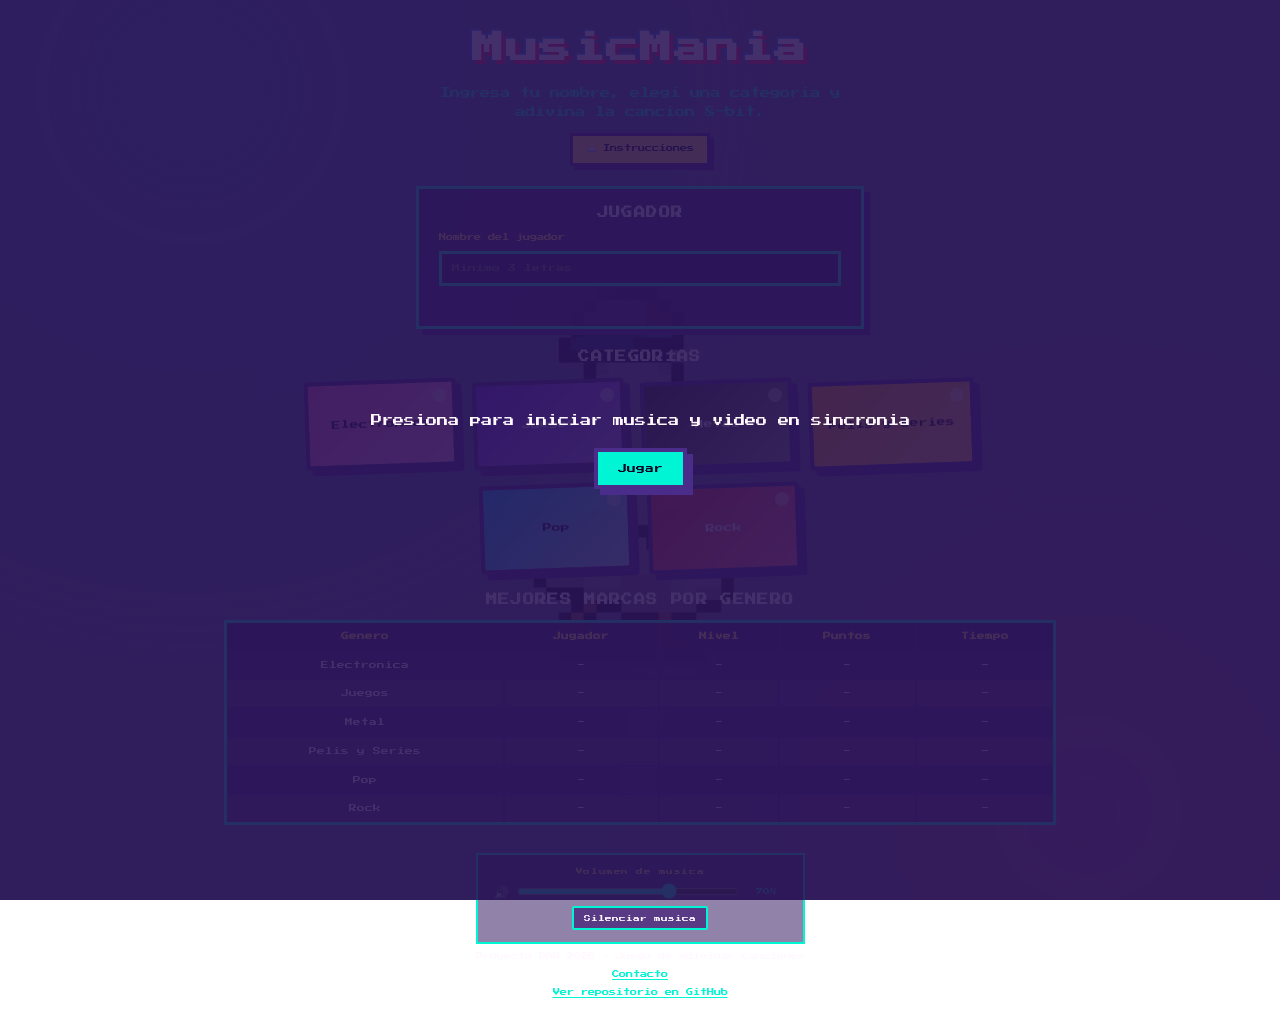
==== index.html @ c6ed34c5 "js modular, css, html de inicio como index, y los demas juegos" ====
<!DOCTYPE html>
<html lang="es">
<head>
    <meta charset="UTF-8">
    <meta name="viewport" content="width=device-width, initial-scale=1.0">
    <title>MusicMania - Inicio</title>
    <link rel="icon" type="image/png" href="assets/inicio/icono/icono.png">
    <link rel="stylesheet" href="css/reset.css">
    <link rel="stylesheet" href="css/inicio.css">
    <link rel="stylesheet" href="css/instrucciones.css">
    <link rel="stylesheet" href="css/volumen.css">
</head>
<body class="pagina-inicio">
    <div class="contenedor-video-fondo" aria-hidden="true">
        <video
            id="video-fondo"
            class="video-fondo"
            src="assets/inicio/video/videoplayback.mp4"
            muted
            loop
            playsinline
            preload="auto">
        </video>
    </div>
    <div class="capa-overlay" aria-hidden="true"></div>
    <audio
        id="audio-fondo"
        src="assets/inicio/audio/death-by-glamour.mp3"
        loop
        preload="auto">
    </audio>
    <section id="pantalla-arranque" class="pantalla-arranque">
        <p class="texto-arranque">Presiona para iniciar musica y video en sincronia</p>
        <button type="button" id="boton-arranque" class="boton-arranque">Jugar</button>
    </section>
    <main class="contenido-inicio">
        <header class="cabecera-inicio">
            <h1 class="titulo-juego">MusicMania</h1>
            <p class="subtitulo-juego">Ingresa tu nombre, elegi una categoria y adivina la cancion 8-bit.</p>
            <button type="button" id="boton-instrucciones" class="boton-instrucciones">📖 Instrucciones</button>
        </header>
        <section class="panel-jugador" aria-labelledby="etiqueta-jugador">
            <h2 id="etiqueta-jugador" class="etiqueta-seccion">Jugador</h2>
            <div class="formulario-jugador">
                <label class="etiqueta-campo" for="input-nombre-jugador">Nombre del jugador</label>
                <input
                    type="text"
                    id="input-nombre-jugador"
                    class="campo-texto"
                    maxlength="24"
                    autocomplete="name"
                    placeholder="Minimo 3 letras">
                <p id="error-nombre-jugador" class="texto-error" role="alert"></p>
            </div>
        </section>
        <section class="panel-categorias" aria-labelledby="etiqueta-categorias">
            <h2 id="etiqueta-categorias" class="etiqueta-seccion">Categorías</h2>
            <div id="lista-categorias" class="lista-categorias" role="group" aria-label="Seleccion de categoria"></div>
        </section>
        <section class="panel-records" aria-labelledby="etiqueta-records">
            <h2 id="etiqueta-records" class="etiqueta-seccion">Mejores marcas por genero</h2>
            <div class="contenedor-tabla-records">
                <table class="tabla-records">
                    <thead>
                        <tr>
                            <th scope="col">Genero</th>
                            <th scope="col">Jugador</th>
                            <th scope="col">Nivel</th>
                            <th scope="col">Puntos</th>
                            <th scope="col">Tiempo</th>
                        </tr>
                    </thead>
                    <tbody id="cuerpo-tabla-records"></tbody>
                </table>
            </div>
        </section>
        <footer class="pie-inicio">
            <div class="controles-audio">
                <label class="etiqueta-volumen" for="control-volumen">Volumen de musica</label>
                <div class="fila-volumen">
                    <span class="icono-volumen" aria-hidden="true">🔊</span>
                    <input
                        type="range"
                        id="control-volumen"
                        class="control-volumen"
                        min="0"
                        max="100"
                        value="70"
                        aria-valuemin="0"
                        aria-valuemax="100"
                        aria-valuenow="70">
                    <span id="texto-volumen" class="texto-volumen">70%</span>
                </div>
                <button type="button" id="boton-mute" class="boton-mute">Silenciar musica</button>
            </div>
            <p class="texto-pie">Proyecto DAW 2026 - Juego de adivinar canciones</p>
            <a class="enlace-github" href="contacto.html">Contacto</a>
            <a
                class="enlace-github"
                href="https://github.com/SebaLardelli/MusicMania"
                target="_blank"
                rel="noopener noreferrer">
                Ver repositorio en GitHub
            </a>
        </footer>
    </main>
    <div id="modal-instrucciones" class="modal-overlay" role="dialog" aria-modal="true" aria-labelledby="titulo-instrucciones">
        <div class="modal-contenido modal-contenido--instrucciones">
            <h2 id="titulo-instrucciones" class="modal-titulo">📖 Como jugar</h2>
            <ul class="lista-instrucciones">
                <li class="item-instruccion item-instruccion--destacado">
                    <span class="emoticon-instruccion" aria-hidden="true">🎵</span>
                    <span class="texto-item-instruccion">En musica vale adivinar el <strong>nombre de la cancion</strong> o el <strong>nombre de la banda</strong>.</span>
                </li>
                <li class="item-instruccion">
                    <span class="emoticon-instruccion" aria-hidden="true">👤</span>
                    <span class="texto-item-instruccion">Escribi tu nombre en el menu (minimo 3 letras) y elegi una categoria para empezar.</span>
                </li>
                <li class="item-instruccion">
                    <span class="emoticon-instruccion" aria-hidden="true">🎧</span>
                    <span class="texto-item-instruccion">Escucha la cancion 8-bit. Cuando la reconozcas, detenela.</span>
                </li>
                <li class="item-instruccion">
                    <span class="emoticon-instruccion" aria-hidden="true">⏸️</span>
                    <span class="texto-item-instruccion">Para detener: barra <strong>Espaciadora</strong>, tecla <strong>Enter</strong> o boton <strong>Detener musica</strong>.</span>
                </li>
                <li class="item-instruccion">
                    <span class="emoticon-instruccion" aria-hidden="true">⌨️</span>
                    <span class="texto-item-instruccion">Escribi tu respuesta y confirma con <strong>Enter</strong> o el boton <strong>Confirmar respuesta</strong>.</span>
                </li>
                <li class="item-instruccion">
                    <span class="emoticon-instruccion" aria-hidden="true">⚡</span>
                    <span class="texto-item-instruccion">Mientras suena la musica el tiempo sube: adivina mas rapido para sumar mas puntos.</span>
                </li>
                <li class="item-instruccion">
                    <span class="emoticon-instruccion" aria-hidden="true">❤️</span>
                    <span class="texto-item-instruccion">Tenés <strong>1 vida</strong>. Si fallas o se acaba el tiempo al responder, aparece <strong>Fin del juego</strong> 💀.</span>
                </li>
            </ul>
            <div class="acciones-instrucciones">
                <button type="button" id="modal-instrucciones-cerrar" class="modal-boton">✅ Entendido</button>
            </div>
        </div>
    </div>
    <script src="js/datos/datos-categorias.js"></script>
    <script src="js/namespaces/utilidades-texto.js"></script>
    <script src="js/namespaces/almacenamiento-jugador.js"></script>
    <script src="js/namespaces/almacenamiento-records.js"></script>
    <script src="js/namespaces/almacenamiento-volumen.js"></script>
    <script src="js/namespaces/control-volumen.js"></script>
    <script src="js/namespaces/inicio-categorias.js"></script>
    <script src="js/namespaces/inicio-media.js"></script>
    <script src="js/namespaces/inicio-jugador.js"></script>
    <script src="js/namespaces/inicio-records.js"></script>
    <script src="js/namespaces/instrucciones-ui.js"></script>
    <script src="js/estado/inicio-categorias-estado.js"></script>
    <script src="js/estado/inicio-media-estado.js"></script>
    <script src="js/estado/inicio-jugador-estado.js"></script>
    <script src="js/estado/inicio-records-estado.js"></script>
    <script src="js/estado/control-volumen-estado.js"></script>
    <script src="js/funciones/utilidades-texto/reemplazar-acentos.js"></script>
    <script src="js/funciones/utilidades-texto/normalizar-texto.js"></script>
    <script src="js/funciones/utilidades-texto/respuesta-es-correcta.js"></script>
    <script src="js/funciones/utilidades-texto/nombre-jugador-es-valido.js"></script>
    <script src="js/funciones/utilidades-texto/codificar-ruta-archivo.js"></script>
    <script src="js/funciones/almacenamiento-jugador/obtener-nombre.js"></script>
    <script src="js/funciones/almacenamiento-jugador/guardar-nombre.js"></script>
    <script src="js/funciones/almacenamiento-records/obtener-records-completos.js"></script>
    <script src="js/funciones/almacenamiento-records/guardar-records-completos.js"></script>
    <script src="js/funciones/almacenamiento-records/obtener-record-categoria.js"></script>
    <script src="js/funciones/almacenamiento-records/actualizar-record-si-mejora.js"></script>
    <script src="js/funciones/almacenamiento-volumen/volumen-por-defecto.js"></script>
    <script src="js/funciones/almacenamiento-volumen/normalizar.js"></script>
    <script src="js/funciones/almacenamiento-volumen/obtener-volumen.js"></script>
    <script src="js/funciones/almacenamiento-volumen/guardar-volumen.js"></script>
    <script src="js/funciones/control-volumen/actualizar-texto-volumen.js"></script>
    <script src="js/funciones/control-volumen/actualizar-boton-mute.js"></script>
    <script src="js/funciones/control-volumen/aplicar-volumen-audio.js"></script>
    <script src="js/funciones/control-volumen/sincronizar-slider.js"></script>
    <script src="js/funciones/control-volumen/guardar-y-notificar.js"></script>
    <script src="js/funciones/control-volumen/alternar-mute.js"></script>
    <script src="js/funciones/control-volumen/obtener-volumen-actual.js"></script>
    <script src="js/funciones/control-volumen/init.js"></script>
    <script src="js/funciones/inicio-media/obtener-elementos.js"></script>
    <script src="js/funciones/inicio-media/reiniciar-tiempos.js"></script>
    <script src="js/funciones/inicio-media/mostrar-pantalla-arranque.js"></script>
    <script src="js/funciones/inicio-media/ocultar-pantalla-arranque.js"></script>
    <script src="js/funciones/inicio-media/reproducir-ambos.js"></script>
    <script src="js/funciones/inicio-media/sincronizar-y-reproducir.js"></script>
    <script src="js/funciones/inicio-media/marcar-listo.js"></script>
    <script src="js/funciones/inicio-media/iniciar-con-interaccion.js"></script>
    <script src="js/funciones/inicio-media/configurar-bucle.js"></script>
    <script src="js/funciones/inicio-media/enlazar-eventos.js"></script>
    <script src="js/funciones/inicio-media/init.js"></script>
    <script src="js/funciones/inicio-jugador/restaurar-nombre.js"></script>
    <script src="js/funciones/inicio-jugador/validar-nombre-actual.js"></script>
    <script src="js/funciones/inicio-jugador/guardar-nombre-actual.js"></script>
    <script src="js/funciones/inicio-jugador/guardar-si-es-valido.js"></script>
    <script src="js/funciones/inicio-jugador/mostrar-error.js"></script>
    <script src="js/funciones/inicio-jugador/limpiar-error.js"></script>
    <script src="js/funciones/inicio-jugador/enlazar-eventos.js"></script>
    <script src="js/funciones/inicio-jugador/init.js"></script>
    <script src="js/funciones/inicio-categorias/obtener-dato-por-id.js"></script>
    <script src="js/funciones/inicio-categorias/crear-boton-categoria.js"></script>
    <script src="js/funciones/inicio-categorias/renderizar-botones.js"></script>
    <script src="js/funciones/inicio-categorias/quitar-activo-todos.js"></script>
    <script src="js/funciones/inicio-categorias/guardar-categoria.js"></script>
    <script src="js/funciones/inicio-categorias/ir-a-pagina-categoria.js"></script>
    <script src="js/funciones/inicio-categorias/restaurar-seleccion.js"></script>
    <script src="js/funciones/inicio-categorias/obtener-categoria-activa.js"></script>
    <script src="js/funciones/inicio-categorias/init.js"></script>
    <script src="js/funciones/inicio-records/crear-celda.js"></script>
    <script src="js/funciones/inicio-records/renderizar-tabla.js"></script>
    <script src="js/funciones/inicio-records/init.js"></script>
    <script src="js/funciones/instrucciones-ui/actualizar-texto-dinamico.js"></script>
    <script src="js/funciones/instrucciones-ui/init.js"></script>
    <script src="js/inicio-main.js"></script>
</body>
</html>
---- css/inicio.css ----
@import url("https://fonts.googleapis.com/css2?family=Press+Start+2P&display=swap");

:root {
    --color-fondo-overlay: rgba(42, 20, 85, 0.58);
    --color-texto: #fff8ff;
    --color-borde-calco: #4a2d8a;
    --color-sombra: #ff2d6a;
    --color-acento: #00f5d4;
    --color-panel: rgba(74, 35, 130, 0.82);
    --fuente-pixel: "Press Start 2P", monospace;
}

body.pagina-inicio {
    font-family: var(--fuente-pixel);
    color: var(--color-texto);
    overflow-x: hidden;
}

.contenedor-video-fondo {
    position: fixed;
    top: 0;
    left: 0;
    width: 100%;
    height: 100%;
    z-index: 0;
    overflow: hidden;
}

.video-fondo {
    width: 100%;
    height: 100%;
    object-fit: cover;
    pointer-events: none;
}

.capa-overlay {
    position: fixed;
    top: 0;
    left: 0;
    width: 100%;
    height: 100%;
    z-index: 1;
    background:
        radial-gradient(circle at 15% 10%, rgba(58, 134, 255, 0.35) 0%, transparent 45%),
        radial-gradient(circle at 85% 90%, rgba(255, 45, 106, 0.3) 0%, transparent 40%),
        var(--color-fondo-overlay);
    pointer-events: none;
}

.contenido-inicio {
    position: relative;
    z-index: 2;
    min-height: 100vh;
    display: flex;
    flex-direction: column;
    align-items: center;
    justify-content: center;
    padding: 1.5rem;
    gap: 1.25rem;
}

.cabecera-inicio {
    display: flex;
    flex-direction: column;
    align-items: center;
    text-align: center;
    gap: 0.75rem;
}

.titulo-juego {
    font-size: clamp(1.1rem, 4vw, 2rem);
    text-shadow: 4px 4px 0 var(--color-sombra), -2px -2px 0 #3a86ff;
    letter-spacing: 0.05em;
    line-height: 1.5;
}

.subtitulo-juego {
    font-size: clamp(0.45rem, 2vw, 0.65rem);
    color: var(--color-acento);
    max-width: 28rem;
    line-height: 1.8;
}

.panel-jugador {
    display: flex;
    flex-direction: column;
    align-items: center;
    gap: 0.75rem;
    width: 100%;
    max-width: 28rem;
    padding: 1rem 1.25rem;
    background: var(--color-panel);
    border: 3px solid var(--color-acento);
    box-shadow: 6px 6px 0 var(--color-borde-calco);
}

.formulario-jugador {
    display: flex;
    flex-direction: column;
    align-items: stretch;
    gap: 0.5rem;
    width: 100%;
}

.etiqueta-campo {
    font-size: 0.45rem;
    color: #ffe66d;
}

.campo-texto {
    font-size: 0.5rem;
    padding: 0.65rem;
    color: var(--color-texto);
    background: rgba(55, 28, 100, 0.85);
    border: 3px solid var(--color-acento);
}

.campo-texto:focus {
    outline: 3px solid #ffe66d;
    outline-offset: 2px;
}

.texto-error {
    font-size: 0.42rem;
    color: #ff6b6b;
    min-height: 1rem;
}

.panel-categorias {
    display: flex;
    flex-direction: column;
    align-items: center;
    gap: 1rem;
    width: 100%;
    max-width: 52rem;
}

.etiqueta-seccion {
    font-size: clamp(0.5rem, 2.2vw, 0.7rem);
    text-transform: uppercase;
    letter-spacing: 0.12em;
}

.lista-categorias {
    display: flex;
    flex-wrap: wrap;
    justify-content: center;
    align-items: stretch;
    gap: 1rem;
    width: 100%;
}

.boton-categoria {
    position: relative;
    display: flex;
    flex-direction: column;
    align-items: center;
    justify-content: center;
    min-width: 9.5rem;
    min-height: 5.5rem;
    padding: 0.85rem 1rem;
    font-size: clamp(0.42rem, 1.8vw, 0.55rem);
    line-height: 1.6;
    text-align: center;
    color: #0d0221;
    border: 4px solid var(--color-borde-calco);
    border-radius: 4px;
    box-shadow: 6px 6px 0 var(--color-borde-calco);
    transform: rotate(-2deg);
    transition: transform 0.15s ease, box-shadow 0.15s ease;
}

.boton-categoria::before {
    content: "";
    position: absolute;
    top: 6px;
    right: 6px;
    width: 14px;
    height: 14px;
    background: rgba(255, 255, 255, 0.45);
    border-radius: 50%;
}

.boton-categoria:hover,
.boton-categoria:focus-visible {
    transform: rotate(0deg) scale(1.05);
    box-shadow: 8px 8px 0 var(--color-borde-calco);
    outline: 3px solid var(--color-acento);
    outline-offset: 3px;
}

.boton-categoria.activo {
    transform: rotate(1deg) scale(1.08);
    outline: 4px solid #ffe66d;
    outline-offset: 4px;
}

.boton-categoria--electronica {
    background: linear-gradient(135deg, #ff6bcb 0%, #ff9ee2 100%);
}

.boton-categoria--juegos {
    background: linear-gradient(135deg, #7b2ff7 0%, #b388ff 100%);
    color: #f8f4ff;
}

.boton-categoria--metal {
    background: linear-gradient(135deg, #2d2d2d 0%, #8a8a8a 100%);
    color: #f8f4ff;
}

.boton-categoria--pelis-series {
    background: linear-gradient(135deg, #ff9f1c 0%, #ffbf69 100%);
}

.boton-categoria--pop {
    background: linear-gradient(135deg, #00bbf9 0%, #90e0ef 100%);
}

.boton-categoria--rock {
    background: linear-gradient(135deg, #e63946 0%, #ff758f 100%);
    color: #f8f4ff;
}

.boton-categoria--proximamente {
    opacity: 0.82;
}

.boton-categoria--proximamente::after {
    content: "Proximamente";
    position: absolute;
    bottom: 6px;
    left: 0;
    width: 100%;
    font-size: 0.32rem;
    letter-spacing: 0.05em;
    opacity: 0.9;
}

.panel-records {
    display: flex;
    flex-direction: column;
    align-items: center;
    gap: 0.75rem;
    width: 100%;
    max-width: 52rem;
}

.contenedor-tabla-records {
    width: 100%;
    overflow-x: auto;
}

.tabla-records {
    width: 100%;
    border-collapse: collapse;
    font-size: clamp(0.38rem, 1.6vw, 0.48rem);
    background: var(--color-panel);
    border: 3px solid var(--color-acento);
}

.tabla-records th,
.tabla-records td {
    padding: 0.5rem 0.4rem;
    text-align: center;
    border: 2px solid var(--color-borde-calco);
}

.tabla-records th {
    color: #ffe66d;
    background: rgba(70, 35, 120, 0.9);
}

.tabla-records tbody tr:nth-child(even) {
    background: rgba(255, 255, 255, 0.08);
}

.fila-record .celda-record-nivel,
.fila-record .celda-record-tiempo,
.fila-record .celda-record-puntaje {
    color: #ffe66d;
}

.modal-boton--jugar {
    background: var(--color-acento);
}

.oculta {
    display: none;
}

.pie-inicio {
    display: flex;
    flex-direction: column;
    align-items: center;
    gap: 0.5rem;
    margin-top: 0.5rem;
}

.texto-pie {
    font-size: 0.45rem;
    opacity: 0.85;
}

.enlace-github {
    font-size: 0.45rem;
    color: var(--color-acento);
    text-decoration: underline;
}

.enlace-github:hover,
.enlace-github:focus-visible {
    color: #ffe66d;
}

.controles-audio {
    display: flex;
    align-items: center;
    gap: 0.5rem;
}

.boton-mute {
    font-size: 0.45rem;
    padding: 0.4rem 0.6rem;
    color: var(--color-texto);
    background: rgba(70, 35, 120, 0.75);
    border: 2px solid var(--color-acento);
    border-radius: 2px;
}

.boton-mute:hover,
.boton-mute:focus-visible {
    background: rgba(0, 245, 212, 0.25);
}

.modal-overlay {
    position: fixed;
    top: 0;
    left: 0;
    width: 100%;
    height: 100%;
    z-index: 10;
    display: none;
    align-items: center;
    justify-content: center;
    padding: 1rem;
    background: rgba(0, 0, 0, 0.75);
}

.modal-overlay.visible {
    display: flex;
}

.modal-contenido {
    display: flex;
    flex-direction: column;
    align-items: center;
    gap: 1rem;
    max-width: 22rem;
    padding: 1.5rem;
    text-align: center;
    background: linear-gradient(160deg, rgba(90, 45, 150, 0.95) 0%, rgba(55, 28, 100, 0.95) 100%);
    border: 4px solid var(--color-acento);
    box-shadow: 8px 8px 0 var(--color-sombra);
}

.modal-titulo {
    font-size: 0.65rem;
    color: var(--color-acento);
}

.modal-texto {
    font-size: 0.45rem;
    line-height: 1.8;
}

.modal-boton {
    font-size: 0.45rem;
    padding: 0.6rem 1rem;
    color: #0d0221;
    background: #ffe66d;
    border: 3px solid var(--color-borde-calco);
    box-shadow: 4px 4px 0 var(--color-borde-calco);
}

.modal-boton:hover,
.modal-boton:focus-visible {
    transform: translate(2px, 2px);
    box-shadow: 2px 2px 0 var(--color-borde-calco);
}

.pantalla-arranque {
    position: fixed;
    top: 0;
    left: 0;
    width: 100%;
    height: 100%;
    z-index: 5;
    display: flex;
    flex-direction: column;
    align-items: center;
    justify-content: center;
    gap: 1rem;
    padding: 1.5rem;
    text-align: center;
    background: rgba(42, 20, 85, 0.88);
}

.pantalla-arranque.oculta {
    display: none;
}

.texto-arranque {
    font-size: clamp(0.5rem, 2.5vw, 0.7rem);
    line-height: 1.8;
}

.boton-arranque {
    font-size: 0.55rem;
    padding: 0.75rem 1.25rem;
    color: #0d0221;
    background: var(--color-acento);
    border: 4px solid var(--color-borde-calco);
    box-shadow: 6px 6px 0 var(--color-borde-calco);
}

.boton-arranque:hover,
.boton-arranque:focus-visible {
    background: #ffe66d;
}

@media (max-width: 480px) {
    .lista-categorias {
        flex-direction: column;
        align-items: center;
    }

    .boton-categoria {
        width: 100%;
        max-width: 16rem;
    }
}
---- css/instrucciones.css ----
.boton-instrucciones {
    font-size: 0.45rem;
    padding: 0.55rem 0.85rem;
    color: #1a0a35;
    background: #ffe66d;
    border: 3px solid var(--color-borde-calco, #4a2d8a);
    box-shadow: 4px 4px 0 var(--color-borde-calco, #4a2d8a);
}

.boton-instrucciones:hover,
.boton-instrucciones:focus-visible {
    background: var(--color-acento, #00f5d4);
    transform: translate(2px, 2px);
    box-shadow: 2px 2px 0 var(--color-borde-calco, #4a2d8a);
}

.modal-contenido--instrucciones {
    max-width: 34rem;
    text-align: left;
    align-items: stretch;
}

.modal-contenido--instrucciones .modal-titulo {
    text-align: center;
}

.lista-instrucciones {
    display: flex;
    flex-direction: column;
    gap: 0.65rem;
    width: 100%;
    padding: 0;
    list-style: none;
}

.item-instruccion {
    display: flex;
    align-items: flex-start;
    gap: 0.6rem;
    font-size: clamp(0.4rem, 1.9vw, 0.48rem);
    line-height: 1.85;
    color: var(--color-texto, #fff8ff);
    padding: 0.6rem 0.7rem;
    background: rgba(55, 28, 100, 0.55);
    border-left: 4px solid var(--color-acento, #00f5d4);
}

.emoticon-instruccion {
    flex-shrink: 0;
    font-size: clamp(0.85rem, 3.5vw, 1.1rem);
    line-height: 1.4;
}

.texto-item-instruccion {
    flex: 1;
}

.texto-item-instruccion strong {
    color: #ffe66d;
}

.item-instruccion--destacado {
    border-left-color: #ffe66d;
    background: rgba(90, 45, 30, 0.45);
}

.item-instruccion--destacado .texto-item-instruccion {
    color: #fff8ff;
}

.texto-instrucciones-tiempo {
    font-size: clamp(0.4rem, 1.9vw, 0.48rem);
    line-height: 1.85;
    color: #ffe66d;
    text-align: center;
    padding: 0.65rem 0.75rem;
    background: rgba(55, 28, 100, 0.65);
    border: 2px dashed var(--color-acento, #00f5d4);
}

.acciones-instrucciones {
    display: flex;
    justify-content: center;
    width: 100%;
}

.cabecera-acciones-juego {
    display: flex;
    flex-wrap: wrap;
    justify-content: center;
    gap: 0.6rem;
    width: 100%;
    max-width: 32rem;
}

@media (max-width: 480px) {
    .cabecera-acciones-juego {
        flex-direction: column;
        align-items: center;
    }

    .emoticon-instruccion {
        font-size: 1rem;
    }
}
---- css/volumen.css ----
.controles-audio {
    display: flex;
    flex-direction: column;
    align-items: center;
    gap: 0.55rem;
    width: 100%;
    max-width: 22rem;
    padding: 0.75rem 1rem;
    background: rgba(55, 28, 100, 0.55);
    border: 2px solid var(--color-acento, #00f5d4);
}

.etiqueta-volumen {
    font-size: 0.42rem;
    color: #ffe66d;
    letter-spacing: 0.08em;
}

.fila-volumen {
    display: flex;
    flex-wrap: wrap;
    align-items: center;
    justify-content: center;
    gap: 0.5rem;
    width: 100%;
}

.icono-volumen {
    font-size: 0.75rem;
    line-height: 1;
}

.control-volumen {
    flex: 1;
    min-width: 8rem;
    max-width: 14rem;
    height: 0.45rem;
    accent-color: var(--color-acento, #00f5d4);
    cursor: pointer;
}

.texto-volumen {
    font-size: 0.42rem;
    color: var(--color-acento, #00f5d4);
    min-width: 2.5rem;
    text-align: center;
}

.boton-mute {
    font-size: 0.42rem;
    padding: 0.4rem 0.65rem;
    color: var(--color-texto, #fff8ff);
    background: rgba(70, 35, 120, 0.75);
    border: 2px solid var(--color-acento, #00f5d4);
    border-radius: 2px;
}

.boton-mute:hover,
.boton-mute:focus-visible {
    background: rgba(0, 245, 212, 0.25);
}

.controles-audio--juego {
    max-width: 32rem;
    margin-top: 0.25rem;
}
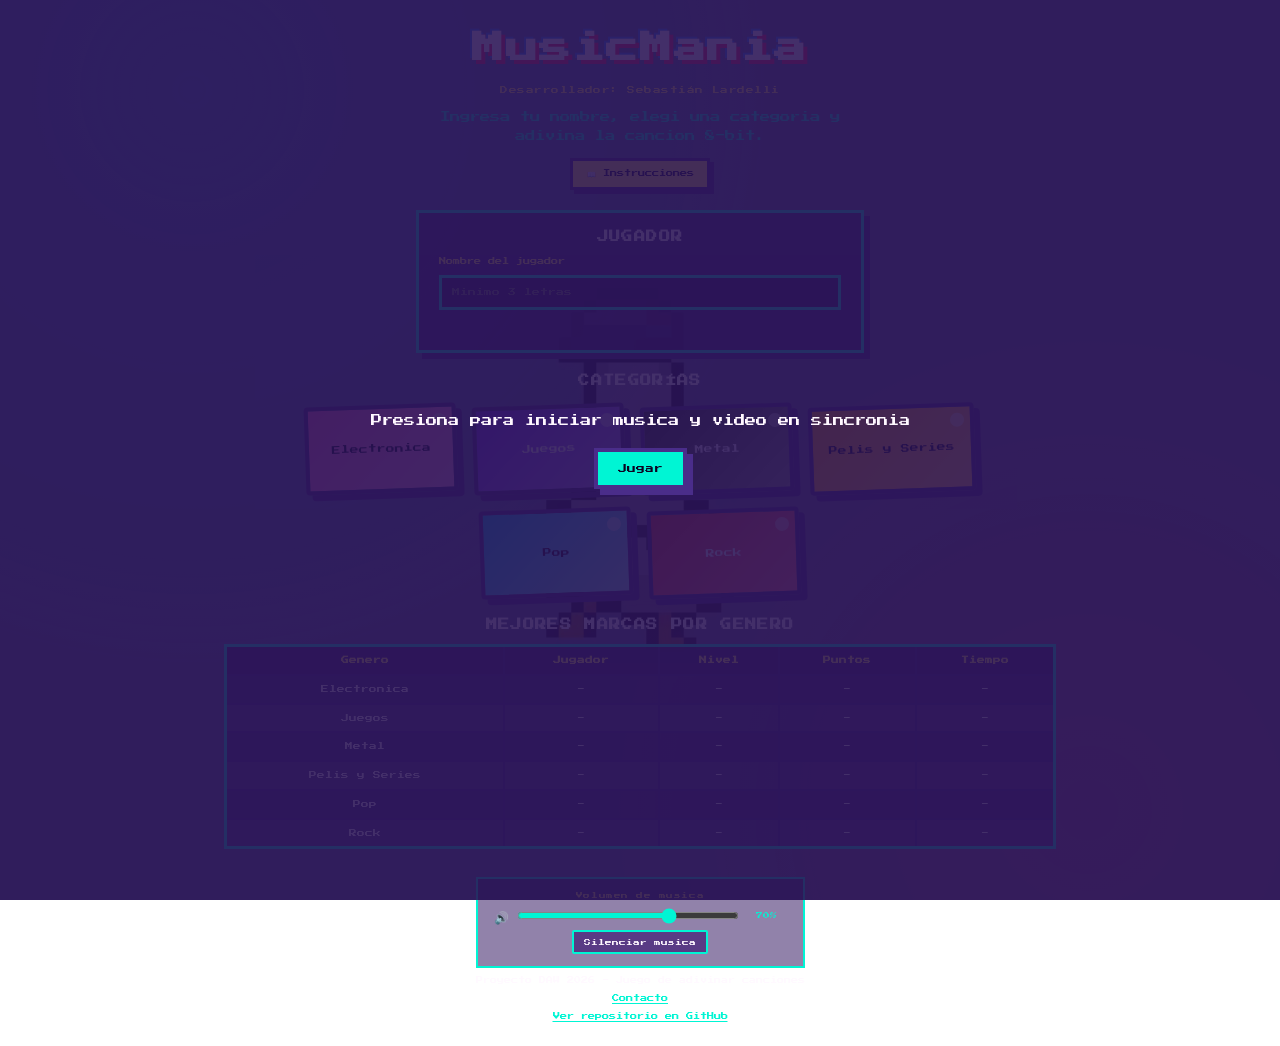
==== commit 0eeae554: "nombre del desarrollador, acomode el codigo" ====
--- a/index.html
+++ b/index.html
@@ -36,6 +36,7 @@
     <main class="contenido-inicio">
         <header class="cabecera-inicio">
             <h1 class="titulo-juego">MusicMania</h1>
+            <p class="texto-desarrollador">Desarrollador: Sebastián Lardelli</p>
             <p class="subtitulo-juego">Ingresa tu nombre, elegi una categoria y adivina la cancion 8-bit.</p>
             <button type="button" id="boton-instrucciones" class="boton-instrucciones">📖 Instrucciones</button>
         </header>
--- a/css/inicio.css
+++ b/css/inicio.css
@@ -72,6 +72,13 @@
     text-shadow: 4px 4px 0 var(--color-sombra), -2px -2px 0 #3a86ff;
     letter-spacing: 0.05em;
     line-height: 1.5;
+}
+
+.texto-desarrollador {
+    font-size: clamp(0.38rem, 1.6vw, 0.48rem);
+    color: #ffe66d;
+    letter-spacing: 0.06em;
+    line-height: 1.6;
 }
 
 .subtitulo-juego {
@@ -429,7 +436,28 @@
     background: #ffe66d;
 }
 
+@media (max-width: 768px) {
+    .contenido-inicio {
+        padding: 1.25rem 1rem;
+    }
+
+    .modal-contenido {
+        max-width: 90vw;
+        padding: 1.25rem;
+    }
+
+    .tabla-records th,
+    .tabla-records td {
+        padding: 0.4rem 0.3rem;
+    }
+}
+
 @media (max-width: 480px) {
+    .contenido-inicio {
+        padding: 1rem 0.75rem;
+        gap: 1rem;
+    }
+
     .lista-categorias {
         flex-direction: column;
         align-items: center;
@@ -439,4 +467,26 @@
         width: 100%;
         max-width: 16rem;
     }
-}
+
+    .tabla-records {
+        font-size: 0.34rem;
+    }
+
+    .tabla-records th,
+    .tabla-records td {
+        padding: 0.35rem 0.25rem;
+    }
+
+    .modal-contenido {
+        max-width: 100%;
+        padding: 1rem 0.85rem;
+    }
+
+    .modal-titulo {
+        font-size: 0.55rem;
+    }
+
+    .panel-jugador {
+        padding: 0.85rem 0.75rem;
+    }
+}
--- a/css/instrucciones.css
+++ b/css/instrucciones.css
@@ -93,13 +93,41 @@
     max-width: 32rem;
 }
 
+@media (max-width: 768px) {
+    .modal-contenido--instrucciones {
+        max-width: 90vw;
+        padding: 1.25rem;
+    }
+
+    .item-instruccion {
+        padding: 0.5rem 0.6rem;
+    }
+}
+
 @media (max-width: 480px) {
     .cabecera-acciones-juego {
         flex-direction: column;
         align-items: center;
     }
 
+    .modal-contenido--instrucciones {
+        max-width: 100%;
+        padding: 1rem 0.85rem;
+    }
+
+    .item-instruccion {
+        flex-direction: column;
+        align-items: center;
+        text-align: center;
+        gap: 0.4rem;
+    }
+
     .emoticon-instruccion {
         font-size: 1rem;
     }
+
+    .boton-instrucciones {
+        width: 100%;
+        max-width: 16rem;
+    }
 }
--- a/css/volumen.css
+++ b/css/volumen.css
@@ -64,3 +64,31 @@
     max-width: 32rem;
     margin-top: 0.25rem;
 }
+
+@media (max-width: 768px) {
+    .controles-audio,
+    .controles-audio--juego {
+        max-width: 100%;
+    }
+
+    .control-volumen {
+        min-width: 6rem;
+        max-width: 100%;
+    }
+}
+
+@media (max-width: 480px) {
+    .fila-volumen {
+        flex-direction: column;
+    }
+
+    .control-volumen {
+        width: 100%;
+        min-width: 0;
+    }
+
+    .boton-mute {
+        width: 100%;
+        max-width: 14rem;
+    }
+}
